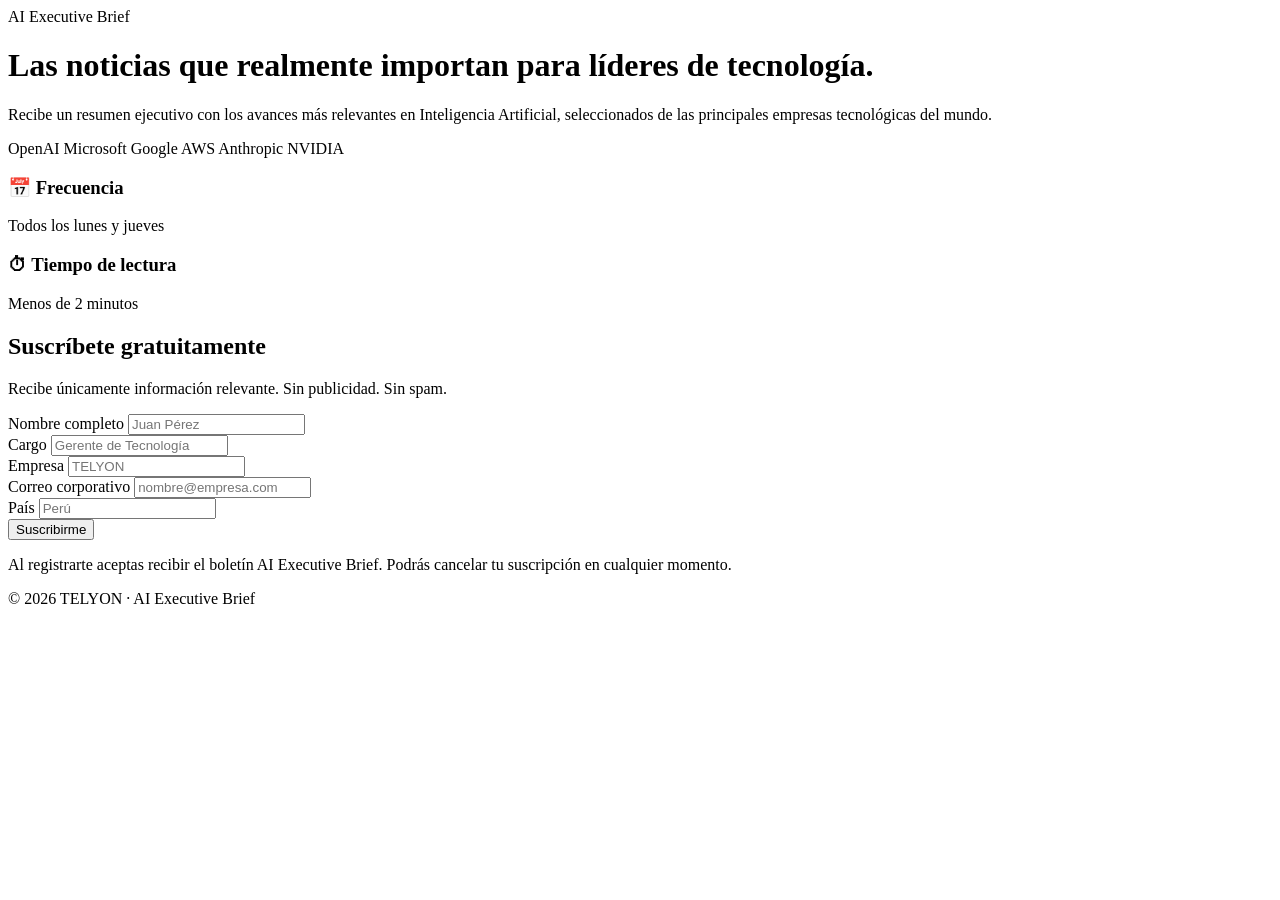
==== newsletter/index.html @ 4901689a "Create newsletter subscription page This HTML file serves as a newsletter subscription page for the " ====
<!DOCTYPE html>
<html lang="es">

<head>

    <meta charset="UTF-8">
    <meta name="viewport" content="width=device-width, initial-scale=1.0">

    <title>AI Executive Brief | TELYON</title>

    <meta name="description"
        content="Recibe las noticias más importantes sobre Inteligencia Artificial resumidas para ejecutivos.">

    <link rel="stylesheet" href="css/style.css">

</head>

<body>

    <header class="hero">

        <div class="container">

            <span class="badge">
                AI Executive Brief
            </span>

            <h1>
                Las noticias que realmente importan para líderes de tecnología.
            </h1>

            <p class="subtitle">

                Recibe un resumen ejecutivo con los avances más relevantes en Inteligencia Artificial,
                seleccionados de las principales empresas tecnológicas del mundo.

            </p>

            <div class="sources">

                <span>OpenAI</span>

                <span>Microsoft</span>

                <span>Google</span>

                <span>AWS</span>

                <span>Anthropic</span>

                <span>NVIDIA</span>

            </div>

            <div class="schedule">

                <div class="card">

                    <h3>📅 Frecuencia</h3>

                    <p>
                        Todos los lunes y jueves
                    </p>

                </div>

                <div class="card">

                    <h3>⏱ Tiempo de lectura</h3>

                    <p>
                        Menos de 2 minutos
                    </p>

                </div>

            </div>

        </div>

    </header>

    <section class="form-section">

        <div class="container">

            <div class="form-card">

                <h2>
                    Suscríbete gratuitamente
                </h2>

                <p class="form-description">

                    Recibe únicamente información relevante.
                    Sin publicidad.
                    Sin spam.

                </p>

                <form id="newsletterForm">

                    <div class="form-group">

                        <label>Nombre completo</label>

                        <input
                            type="text"
                            name="nombre"
                            placeholder="Juan Pérez"
                            required>

                    </div>

                    <div class="form-group">

                        <label>Cargo</label>

                        <input
                            type="text"
                            name="cargo"
                            placeholder="Gerente de Tecnología"
                            required>

                    </div>

                    <div class="form-group">

                        <label>Empresa</label>

                        <input
                            type="text"
                            name="empresa"
                            placeholder="TELYON"
                            required>

                    </div>

                    <div class="form-group">

                        <label>Correo corporativo</label>

                        <input
                            type="email"
                            name="correo"
                            placeholder="nombre@empresa.com"
                            required>

                    </div>

                    <div class="form-group">

                        <label>País</label>

                        <input
                            type="text"
                            name="pais"
                            placeholder="Perú"
                            required>

                    </div>

                    <button type="submit">

                        Suscribirme

                    </button>

                </form>

                <p class="privacy">

                    Al registrarte aceptas recibir el boletín AI Executive Brief.
                    Podrás cancelar tu suscripción en cualquier momento.

                </p>

            </div>

        </div>

    </section>

    <footer>

        © 2026 TELYON · AI Executive Brief

    </footer>

    <script src="js/app.js"></script>

</body>

</html>
---- newsletter/css/style.css ----

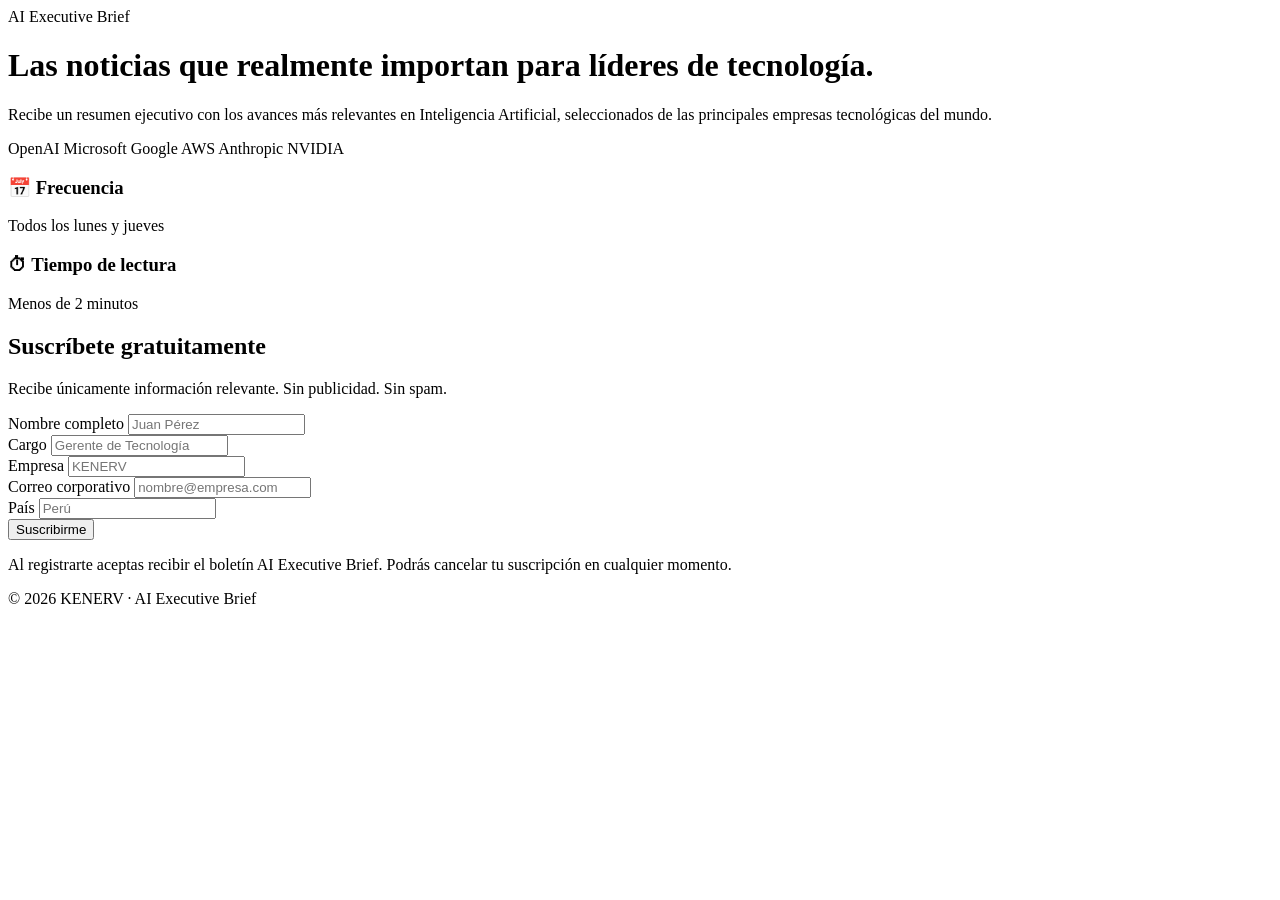
==== commit c3debfa8: "Update branding from TELYON to KENERV" ====
--- a/newsletter/index.html
+++ b/newsletter/index.html
@@ -6,7 +6,7 @@
     <meta charset="UTF-8">
     <meta name="viewport" content="width=device-width, initial-scale=1.0">
 
-    <title>AI Executive Brief | TELYON</title>
+    <title>AI Executive Brief | KENERV</title>
 
     <meta name="description"
         content="Recibe las noticias más importantes sobre Inteligencia Artificial resumidas para ejecutivos.">
@@ -131,7 +131,7 @@
                         <input
                             type="text"
                             name="empresa"
-                            placeholder="TELYON"
+                            placeholder="KENERV"
                             required>
 
                     </div>
@@ -183,7 +183,7 @@
 
     <footer>
 
-        © 2026 TELYON · AI Executive Brief
+        © 2026 KENERV · AI Executive Brief
 
     </footer>
 
